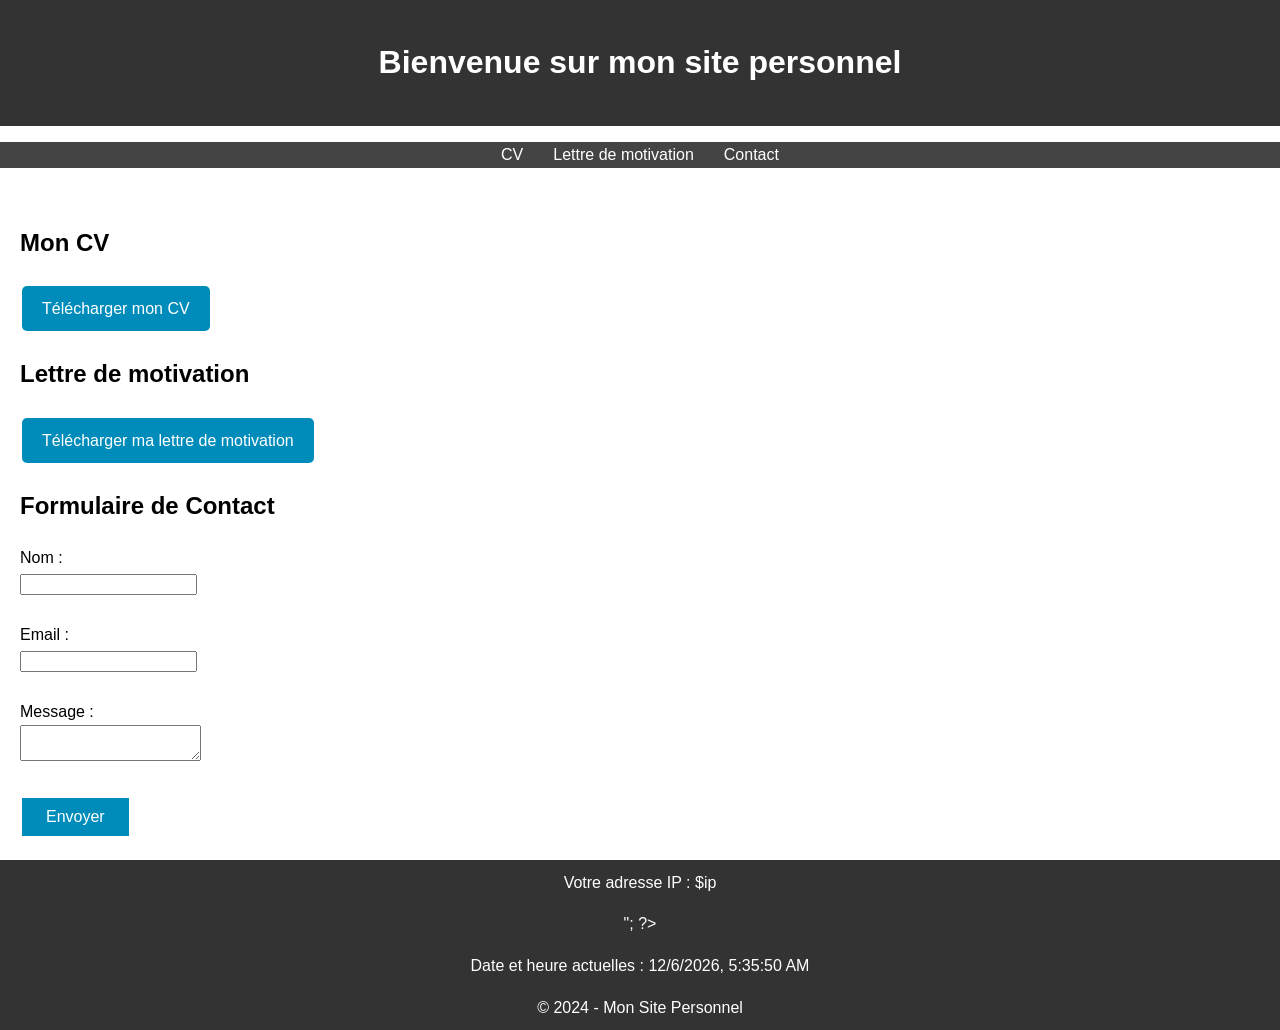
==== perso.htm @ bbb9afeb "Add files via upload" ====
<!DOCTYPE html>
<html lang="fr">
<head>
    <meta charset="UTF-8">
    <meta name="viewport" content="width=device-width, initial-scale=1.0">
    <title>Mon Site Personnel</title>
    <link rel="stylesheet" href="perso.css">
</head>
<body>
    <header>
        <h1>Bienvenue sur mon site personnel</h1>
    </header>

    <nav>
        <ul>
            <li><a href="#cv">CV</a></li>
            <li><a href="#lettre">Lettre de motivation</a></li>
            <li><a href="#contact">Contact</a></li>
        </ul>
    </nav>

    <main>
        <!-- Section CV -->
        <section id="cv">
            <h2>Mon CV</h2>
            <a href="cv.pdf" target="_blank" class="cv-button">Télécharger mon CV</a>
        </section>

        <!-- Section Lettre de motivation -->
        <section id="lettre">
            <h2>Lettre de motivation</h2>
            <a href="lettre de motivation.pdf" target="_blank" class="lettre-button">Télécharger ma lettre de motivation</a>
        </section>

        <!-- Section Formulaire de contact -->
        <section id="contact">
            <h2>Formulaire de Contact</h2>
            <form action="submit_form.php" method="post">
                <label for="name">Nom :</label><br>
                <input type="text" id="name" name="name"><br><br>

                <label for="email">Email :</label><br>
                <input type="email" id="email" name="email"><br><br>

                <label for="message">Message :</label><br>
                <textarea id="message" name="message"></textarea><br><br>
                
                <button type="submit">Envoyer</button>
            </form>
        </section>
    </main>

    <!-- Affichage des informations dynamiques -->
    <footer>
        <?php
            // Afficher l'adresse IP du visiteur
            $ip = $_SERVER['REMOTE_ADDR'];
            echo "<p>Votre adresse IP : $ip</p>";
        ?>

        <!-- Afficher la date et l'heure actuelles -->
        <script>
            const date = new Date();
            document.write(`<p>Date et heure actuelles : ${date.toLocaleString()}</p>`);
        </script>

        © 2024 - Mon Site Personnel
    </footer>
</body>
</html>
---- perso.css ----
/* Style.css avec animations survolage et boutons interactifs */

body {
    font-family: Arial, sans-serif;
    margin: 0;
    padding: 0;
    line-height: 1.6;
}

/* Style de l'en-tête */
header {
    text-align: center;
    background: #333;
    color: white;
    padding: 1rem 0;
}

/* Style de la barre de navigation */
nav ul {
    list-style: none;
    padding: 0;
    display: flex;
    justify-content: center;
    background: #444;
}

nav ul li {
    margin: 0 15px;
    transition: transform 0.3s ease, background-color 0.3s ease;
}

nav ul li:hover {
    transform: scale(1.1);
    background-color: #666;
}

nav ul li a {
    color: white;
    text-decoration: none;
}

/* Boutons interactifs */
button {
    background-color: #008CBA; /* Couleur principale du bouton */
    border: none;
    color: white;
    padding: 10px 24px;
    text-align: center;
    text-decoration: none;
    display: inline-block;
    font-size: 16px;
    margin: 4px 2px;
    transition: background-color 0.3s ease, transform 0.3s ease; /* Animation au survol */
    cursor: pointer; /* Curseur de clic */
}
/* Boutons de liens */
.cv-button, .lettre-button {
    background-color: #008CBA; /* Couleur principale des boutons */
    border: none;
    color: white;
    padding: 10px 20px;
    text-align: center;
    text-decoration: none;
    display: inline-block;
    font-size: 16px;
    margin: 4px 2px;
    border-radius: 5px; /* Coins arrondis */
    transition: background-color 0.3s ease, transform 0.3s ease; /* Animation fluide */
    cursor: pointer; /* Curseur de clic */
}

.cv-button:hover, .lettre-button:hover {
    background-color: #005f73; /* Couleur au survol */
    transform: scale(1.05); /* Agrandissement léger au survol */
}


button:hover {
    background-color: #005f73; /* Couleur au survol */
    transform: scale(1.05); /* Agrandissement léger au survol */
}

/* Contenu principal */
main {
    padding: 20px;
}

/* Pied de page */
footer {
    text-align: center;
    background: #333;
    color: white;
    padding: 10px 0;
}
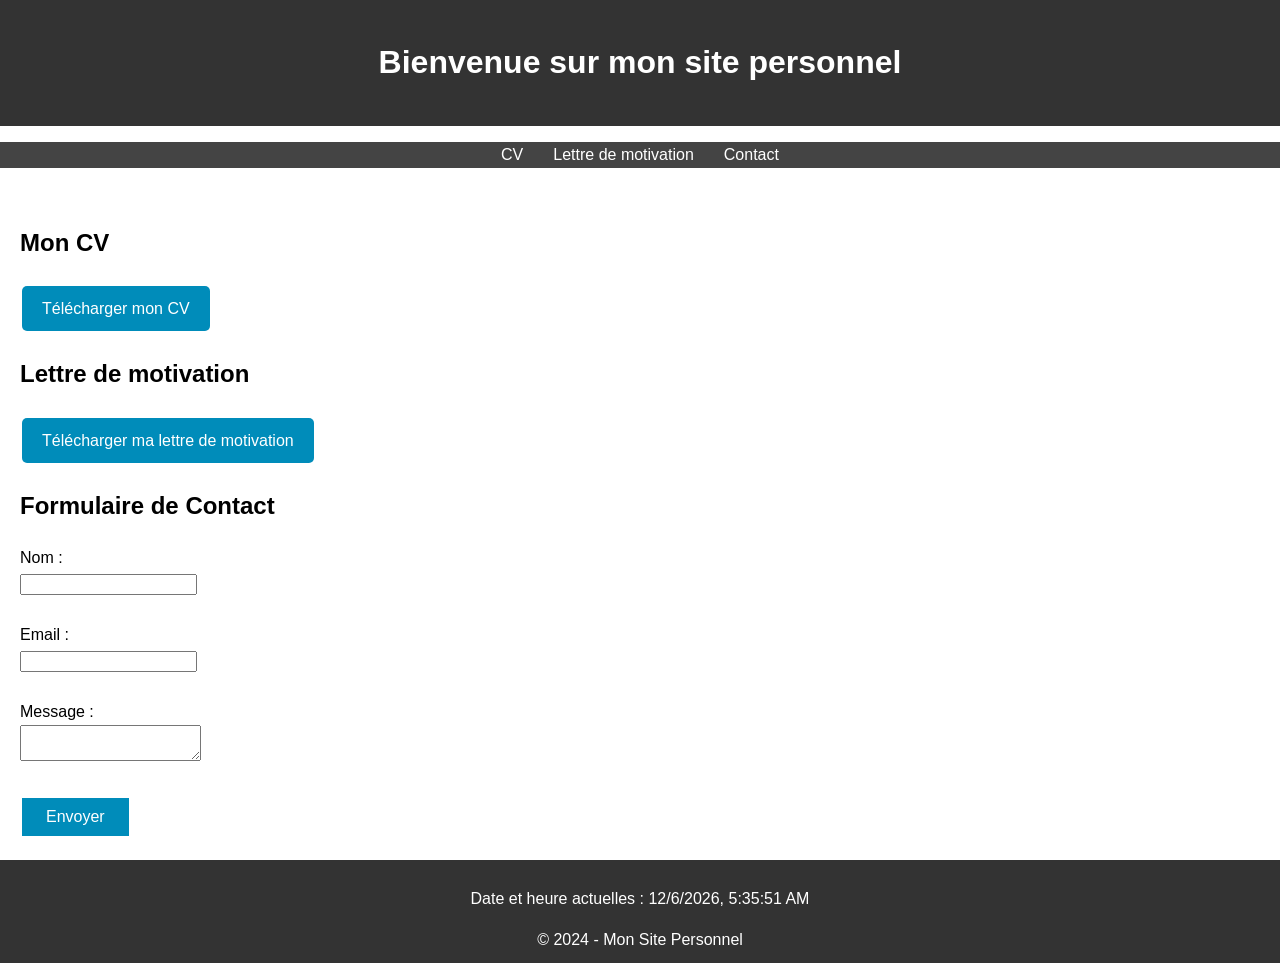
==== commit 145af977: "Add files via upload" ====
--- a/perso.htm
+++ b/perso.htm
@@ -52,11 +52,6 @@
 
     <!-- Affichage des informations dynamiques -->
     <footer>
-        <?php
-            // Afficher l'adresse IP du visiteur
-            $ip = $_SERVER['REMOTE_ADDR'];
-            echo "<p>Votre adresse IP : $ip</p>";
-        ?>
 
         <!-- Afficher la date et l'heure actuelles -->
         <script>
